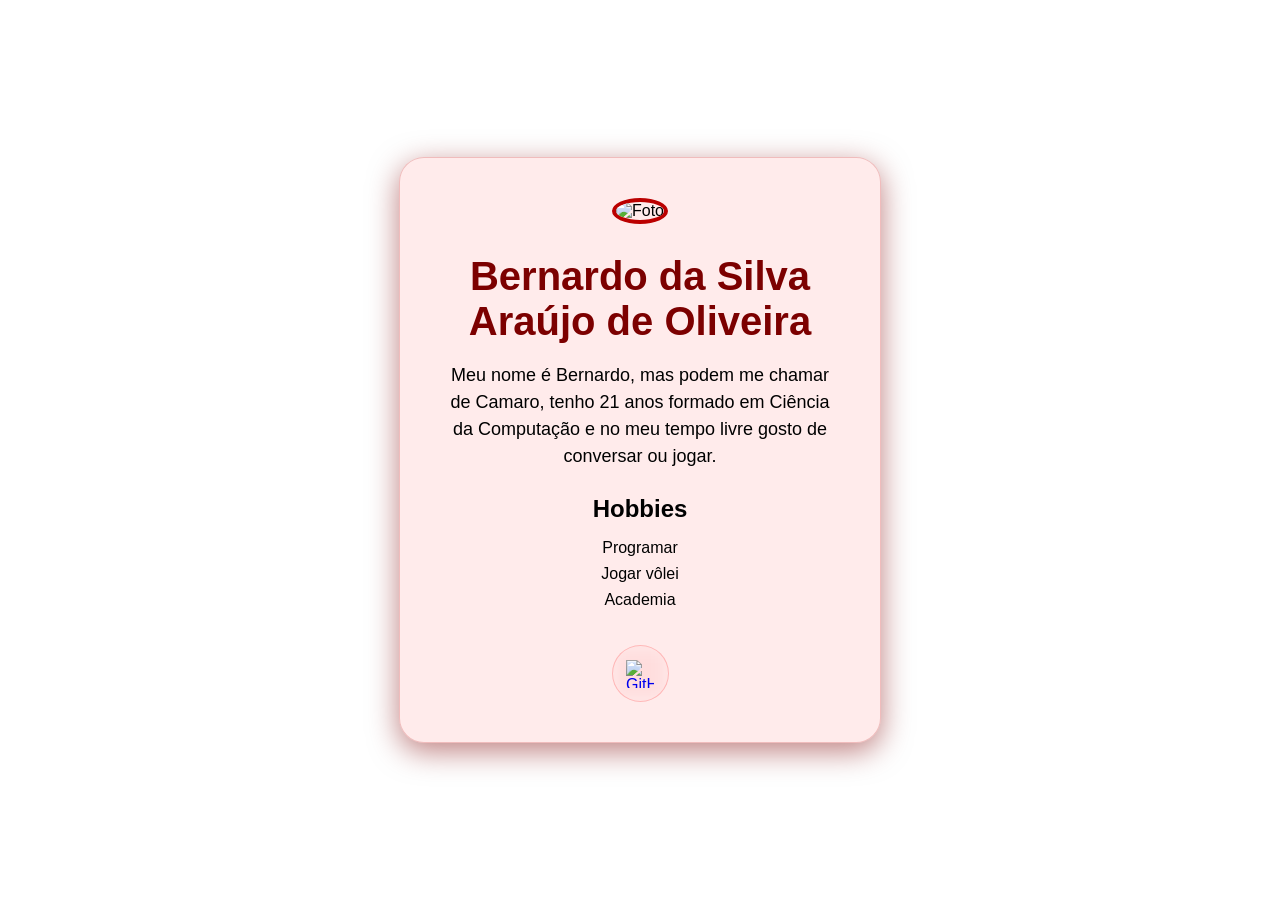
==== avaliacao-html-css/exercicio-01/index.html @ c44c9b23 "Exercicio 1" ====
<!DOCTYPE html>
<html lang="pt-BR">
<head>
    <meta charset="UTF-8">
    <meta name="viewport" content="width=device-width, initial-scale=1.0">
    <title>Apresentação</title>
    <link rel="stylesheet" href="style.css">
</head>
<body>

 <div class="card">

    <img src="https://media.licdn.com/dms/image/v2/D4D03AQGk6N4JyN1Jjw/profile-displayphoto-crop_800_800/B4DZ0CZJWpH4AI-/0/1773861644468?e=1779321600&v=beta&t=Al27Jn7ed3YJdRV6Ou11E-NP6OcmsHZCU49exFF7Pg8" alt="Foto" class="perfil">

    <h1>Bernardo da Silva Araújo de Oliveira</h1>

    <p>
        Meu nome é Bernardo, mas podem me chamar de Camaro,
        tenho 21 anos formado em Ciência da Computação
        e no meu tempo livre gosto de conversar ou jogar.
    </p>

    <div class="hobbies">
        <h2>Hobbies</h2>

        <ul>
            <li>Programar</li>
            <li>Jogar vôlei</li>
            <li>Academia</li>
        </ul>
    </div>

    <div class="links">
    <a href="https://github.com/lcamaraol" target="_blank" class="github-btn">
        <img src="https://cdn.freebiesupply.com/logos/large/2x/github-icon-1-logo-black-and-white.png" alt="GitHub">
    </a>
    </div>

</div>

</body>
</html>
---- avaliacao-html-css/exercicio-01/style.css ----
body{
    margin:0;
    height:100vh;

    display:flex;
    justify-content:center;
    align-items: center;

    background:url("https://i.pinimg.com/originals/8b/29/a9/8b29a9bebeee7decf57af4124a7c4047.png") center/cover no-repeat;

    font-family:Arial, Helvetica, sans-serif;
}

.card{
    width:90%;
    max-width:400px;

    padding:40px;

    border-radius:25px;

    transition: 0.3s;

    text-align:center;

    color:rgb(0, 0, 0);

    background:rgba(255, 0, 0, 0.08);

    backdrop-filter:blur(15px);
    -webkit-backdrop-filter:blur(15px);

    border:1px solid rgba(180, 0, 0, 0.2);

    box-shadow:0 8px 30px rgba(126, 0, 0, 0.5);
    
}

.perfil{
    width:160px;
    height:160px;

    border-radius:50%;

    object-fit:cover;

    border:4px solid rgb(187, 0, 0);

    margin-bottom:20px;
}

.card h1{
    margin:10px 0;
    font-size:40px;
    color:#7c0000;
}

.card p{
    font-size:18px;
    line-height:1.5;
    color:#000000;
}

.card:hover{
    transform: translateY(-5px);
}

.hobbies{
    margin-top:25px;
}

.hobbies h2{
    margin-bottom:10px;
}

.hobbies ul{
    list-style:none;
    padding:0;
}

.hobbies li{
    margin:8px 0;
}

.github-btn{
    display:inline-flex;

    justify-content:center;
    align-items:center;

    width:55px;
    height:55px;

    margin-top:20px;

    border-radius:50%;

    background:rgba(255,255,255,0.1);

    backdrop-filter:blur(10px);

    border:1px solid rgba(255, 0, 0, 0.2);

    transition:0.3s;
}

.github-btn img{
    width:28px;
    height:28px;
}

.github-btn:hover{
    transform:scale(1.1);

    background:rgba(255,255,255,0.2);
}
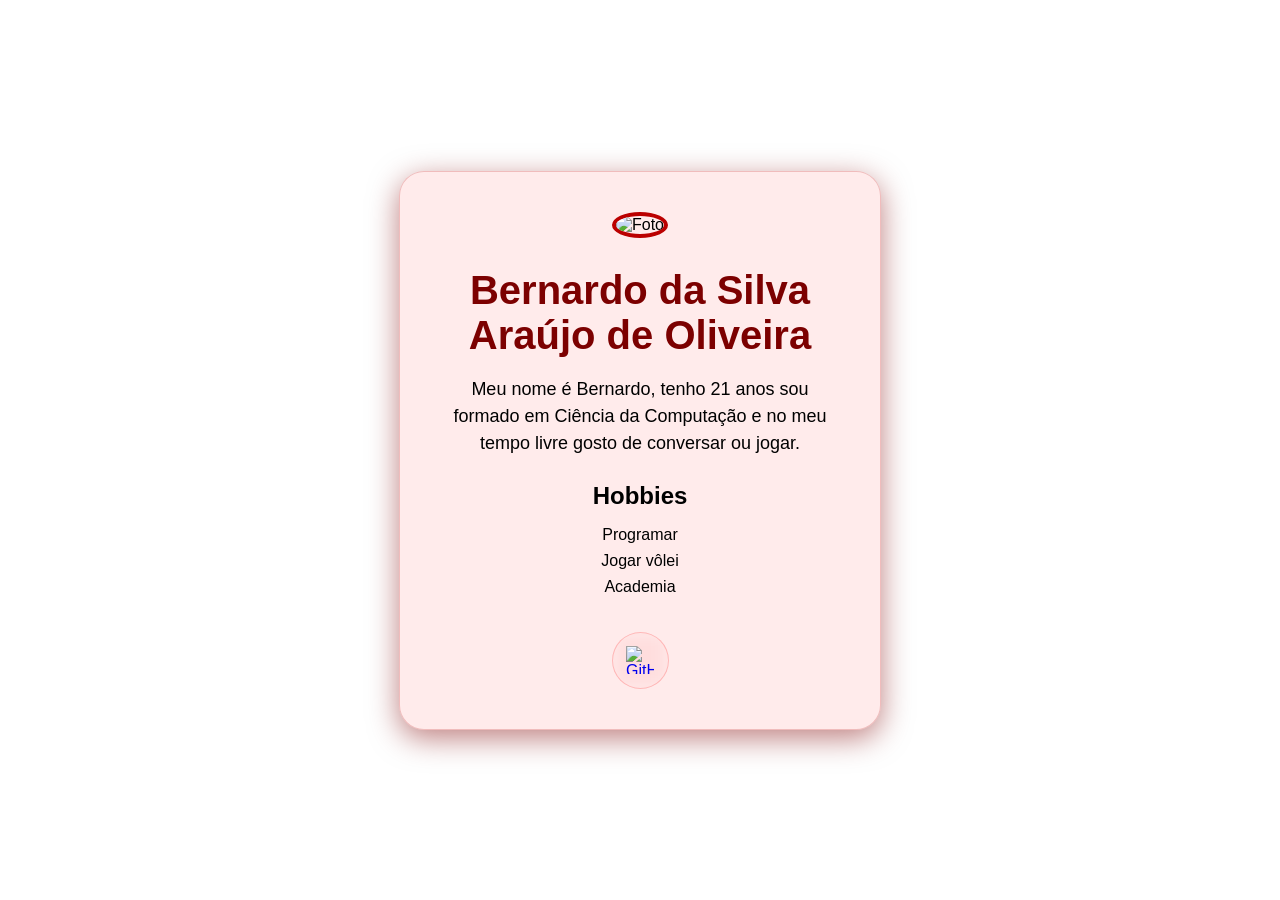
==== commit 67b6b636: "Sobre mim do ex1 foi escrito errado" ====
--- a/avaliacao-html-css/exercicio-01/index.html
+++ b/avaliacao-html-css/exercicio-01/index.html
@@ -15,8 +15,7 @@
     <h1>Bernardo da Silva Araújo de Oliveira</h1>
 
     <p>
-        Meu nome é Bernardo, mas podem me chamar de Camaro,
-        tenho 21 anos formado em Ciência da Computação
+        Meu nome é Bernardo, tenho 21 anos sou formado em Ciência da Computação
         e no meu tempo livre gosto de conversar ou jogar.
     </p>
 
